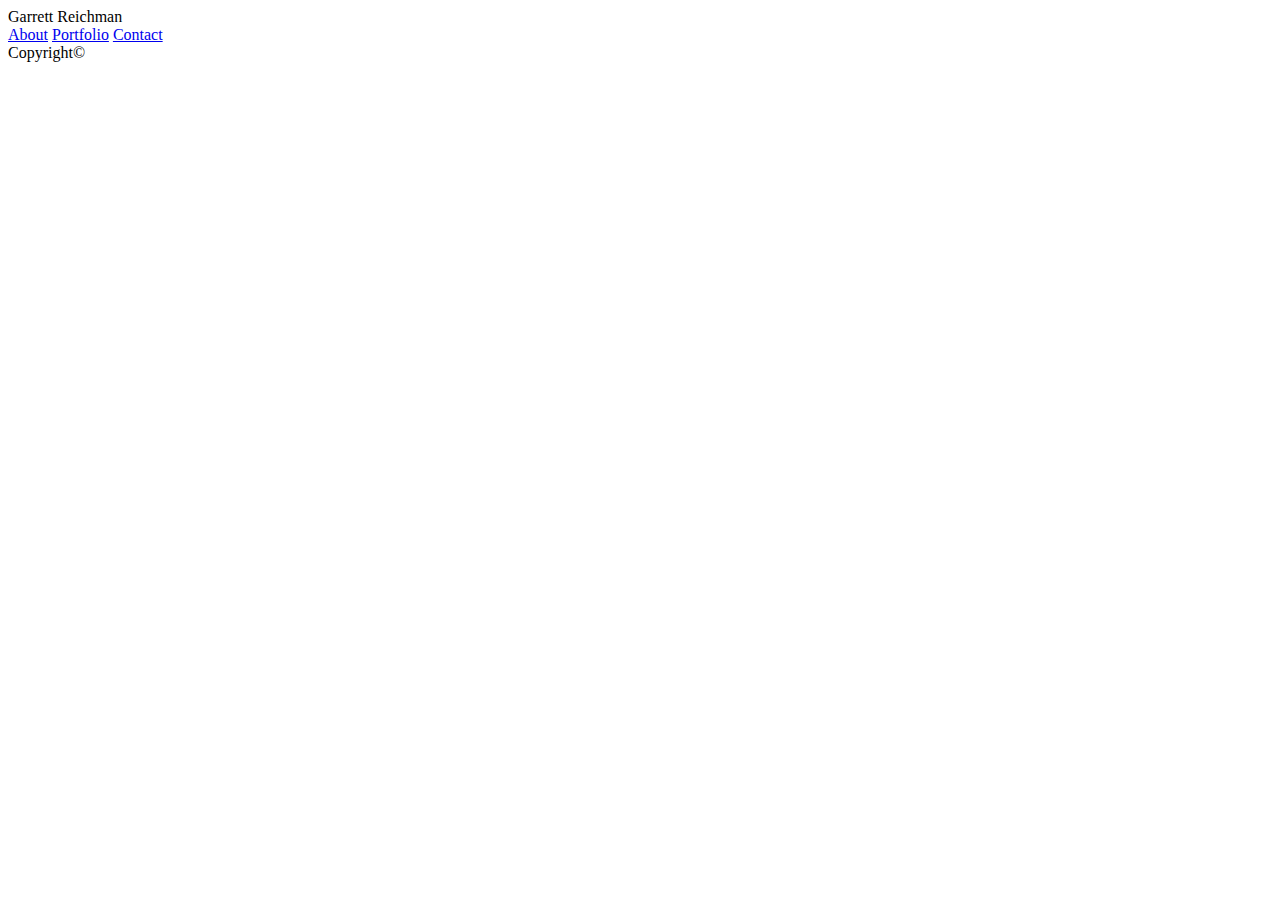
==== contact.html @ cec498b6 "copied framework over to other files" ====
<!DOCTYPE html>
<html lang="en">
<head>
    <meta charset="UTF-8">
    <meta name="viewport" content="width=device-width, initial-scale=1.0">
    <meta http-equiv="X-UA-Compatible" content="ie=edge">
    <title>Contact</title>
</head>
<body>
    
    <section class="header">
        <div class="myName"> Garrett Reichman</div>
        <div class="linkSection">
            <a href="#" class="links">About</a>
            <a href="#" class="links">Portfolio</a>
            <a href="#" class="links">Contact</a>
        
        </div>
    </section>

    <section class="contactContent">

    </section>
    
    <section class="footer">
        Copyright©
    </section>

</body>
</html>
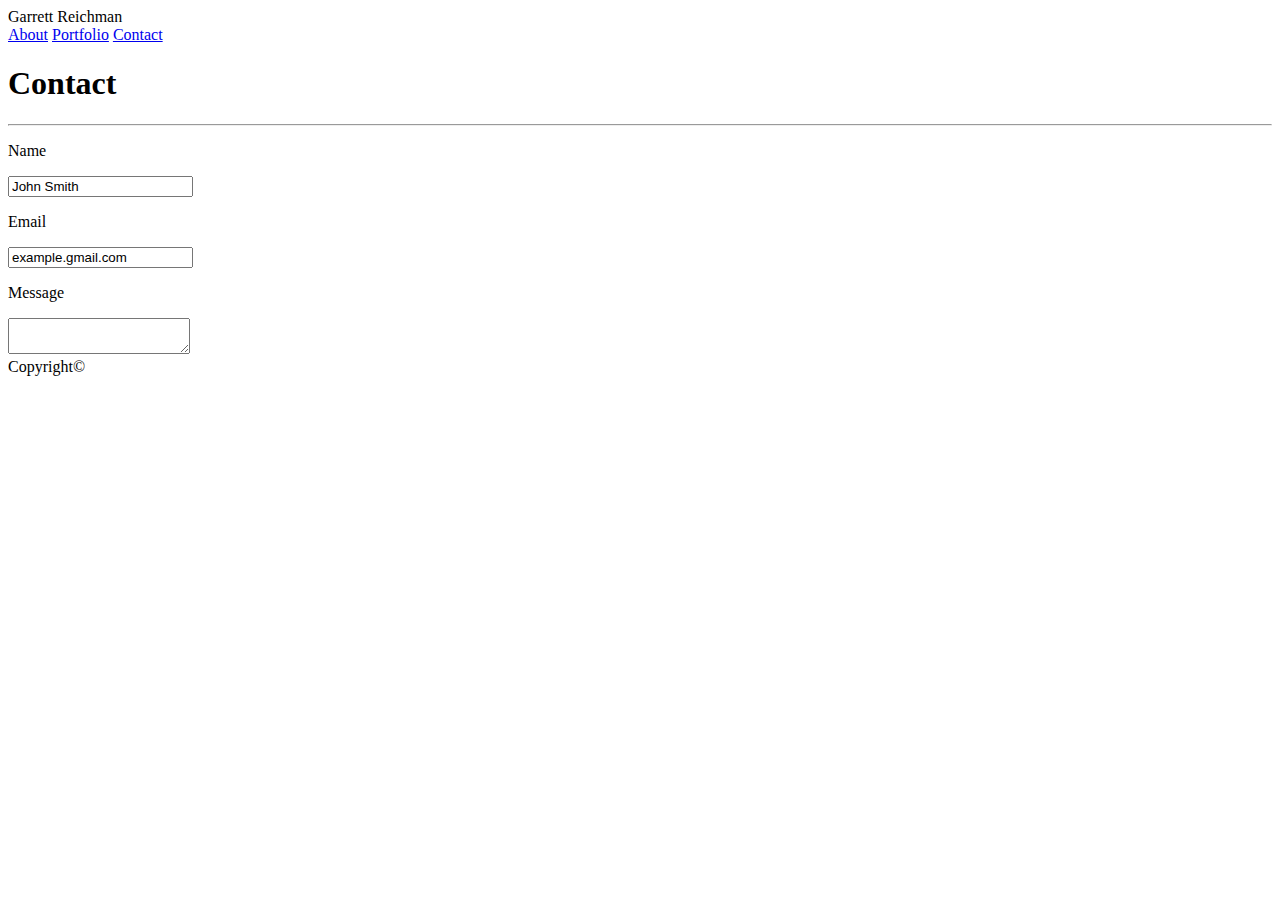
==== commit 7f51d06a: "finished framework for contact page" ====
--- a/contact.html
+++ b/contact.html
@@ -6,6 +6,7 @@
     <meta http-equiv="X-UA-Compatible" content="ie=edge">
     <title>Contact</title>
 </head>
+
 <body>
     
     <section class="header">
@@ -18,9 +19,20 @@
         </div>
     </section>
 
-    <section class="contactContent">
+
+    <section class="contactContent contentDefault">
+        <h1 class="contentHeaders">Contact</h1>
+        <hr>
+
+        <p class="inputHeader">Name</p>
+        <input type="text" value="John Smith">
+        <p class="inputHeader">Email</p>
+        <input type="text" value="example.gmail.com">
+        <p class="inputHeader">Message</p>
+        <textarea class="textBox"> </textarea>
 
     </section>
+
     
     <section class="footer">
         Copyright©
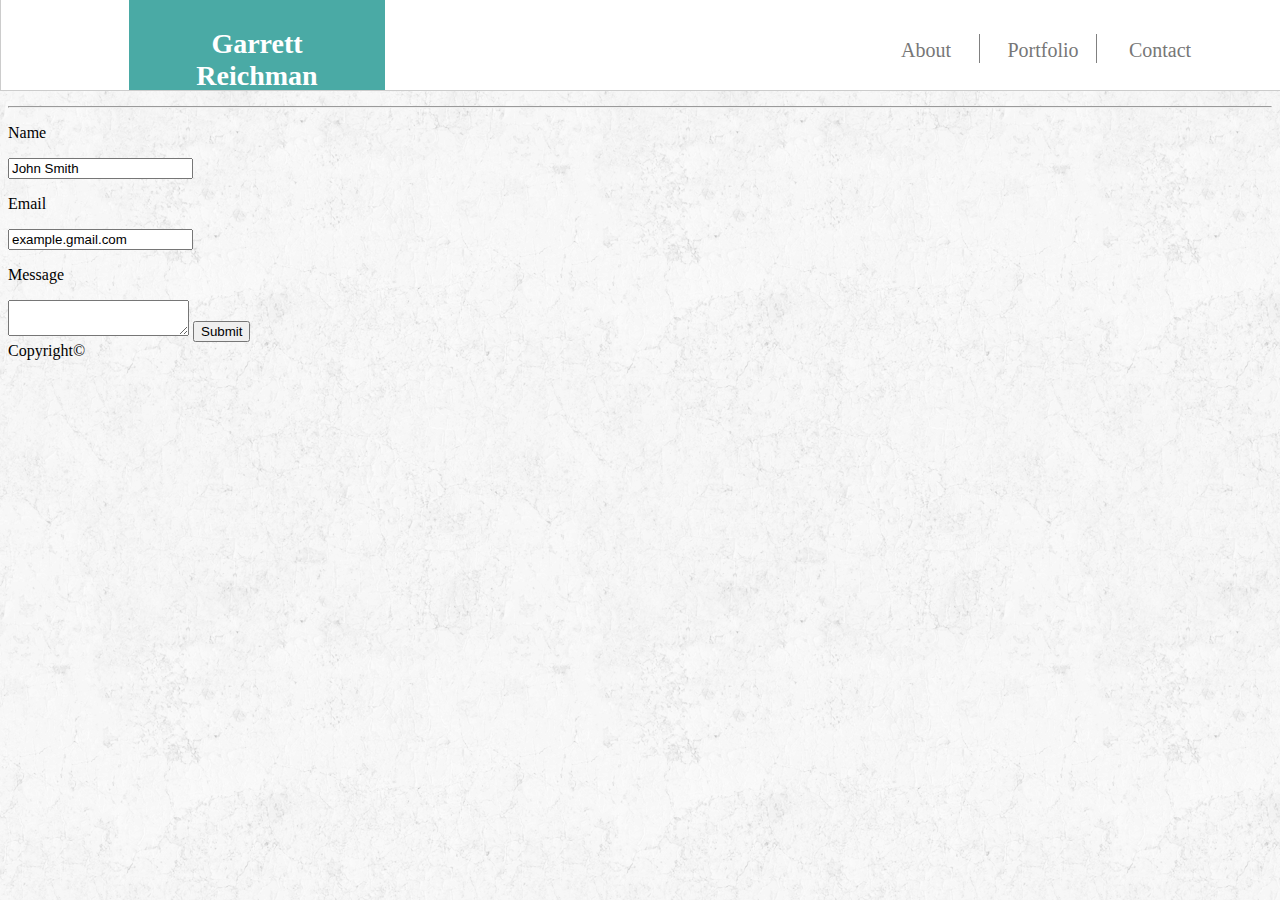
==== commit d1ed8feb: "styled the header" ====
--- a/contact.html
+++ b/contact.html
@@ -4,21 +4,24 @@
     <meta charset="UTF-8">
     <meta name="viewport" content="width=device-width, initial-scale=1.0">
     <meta http-equiv="X-UA-Compatible" content="ie=edge">
+    <link type="text/css" rel="stylesheet" href="assets/css/style.css">
     <title>Contact</title>
 </head>
 
 <body>
     
-    <section class="header">
-        <div class="myName"> Garrett Reichman</div>
-        <div class="linkSection">
-            <a href="#" class="links">About</a>
-            <a href="#" class="links">Portfolio</a>
-            <a href="#" class="links">Contact</a>
+        <section class="header ">
+                <div class="nameWrapper tealBackground">
+                    <p class="myName"> Garrett Reichman</p>
+                </div>
+                <div class="linkSection">
+                    <a href="#" class="links">About</a>
+                    <a href="#" class="links">Portfolio</a>
+                    <a href="#" class="links" style="border-right: none">Contact</a>
         
-        </div>
-    </section>
-
+                </div>
+            </section>
+        <br/>
 
     <section class="contactContent contentDefault">
         <h1 class="contentHeaders">Contact</h1>
@@ -30,6 +33,7 @@
         <input type="text" value="example.gmail.com">
         <p class="inputHeader">Message</p>
         <textarea class="textBox"> </textarea>
+        <input type="button" class="contactButton" value="Submit"/>
 
     </section>
 
--- a/assets/css/style.css
+++ b/assets/css/style.css
@@ -0,0 +1,72 @@
+body{
+    background-image: url('../pictures/rockywall.png');
+}
+
+.tealBackground{
+    background-color: #4aaaa5;
+}
+
+.regularFontColor{
+    color: #777777;
+}
+
+.header{
+    background-color: #ffffff;
+    border: 1px groove #cccccc;
+    border-top: none;
+    font-family:'Georgia', Times, 'Times New Roman', serif;
+    position: absolute;
+    top: 0px;
+    left:0px;
+    width:100%;
+    height:10%;
+    margin:0px 0px 150px 0px;
+}
+
+.nameWrapper{
+    position:absolute;
+    left:10%;
+    width:20%;
+    height:100%;
+    top:0%;
+}
+
+.myName{
+    color:white;
+    padding:0px 20px 20px 20px;
+    font-weight: bold;
+    font-size:28px;
+    text-align: center;
+    
+}
+.linkSection{
+    position:absolute;
+    height:30%;
+    width:30%;
+    top: 10%;
+    right:5%
+}
+
+.links{
+    color:#777777;
+    position: relative;
+    text-decoration: none;
+    font-size: 20px;
+    border-right: 1px solid gray;
+    margin: 5px 5px 5px 5px;
+    float: left;
+    width: 25%;
+    height: 50%;
+    top:20px;
+    left: 35px;
+    padding: 5px 5px 10px 5px;
+    text-align: center;
+
+
+}
+
+.clearfix::after {
+    content: "";
+    clear: both;
+    display: table;
+  }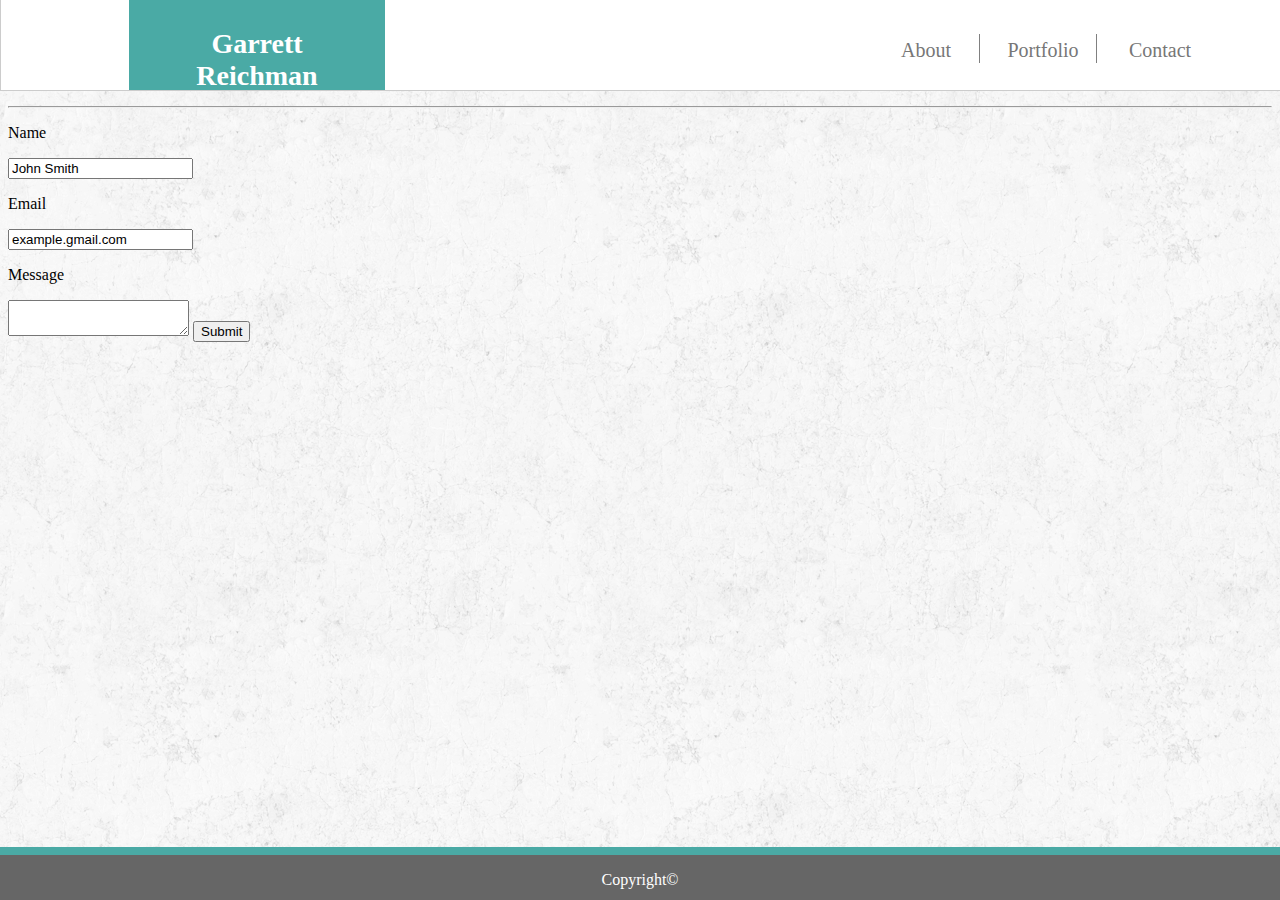
==== commit b8aa1e2c: "finished footer styling" ====
--- a/contact.html
+++ b/contact.html
@@ -39,7 +39,7 @@
 
     
     <section class="footer">
-        Copyright©
+        <p class="footerText">Copyright© </p>
     </section>
 
 </body>
--- a/assets/css/style.css
+++ b/assets/css/style.css
@@ -65,6 +65,23 @@
 
 }
 
+.footer{
+    position: fixed;
+    width: 100%;
+    bottom: 0px;
+    border-top: 8px solid #4aaaa5;
+    background-color: #666666;
+    text-align: center;
+    height:5%;
+    left:0px;
+}
+
+.footerText{
+    color: #ffffff;
+    bottom:0px;
+    padding-bottom:0px;
+}
+
 .clearfix::after {
     content: "";
     clear: both;
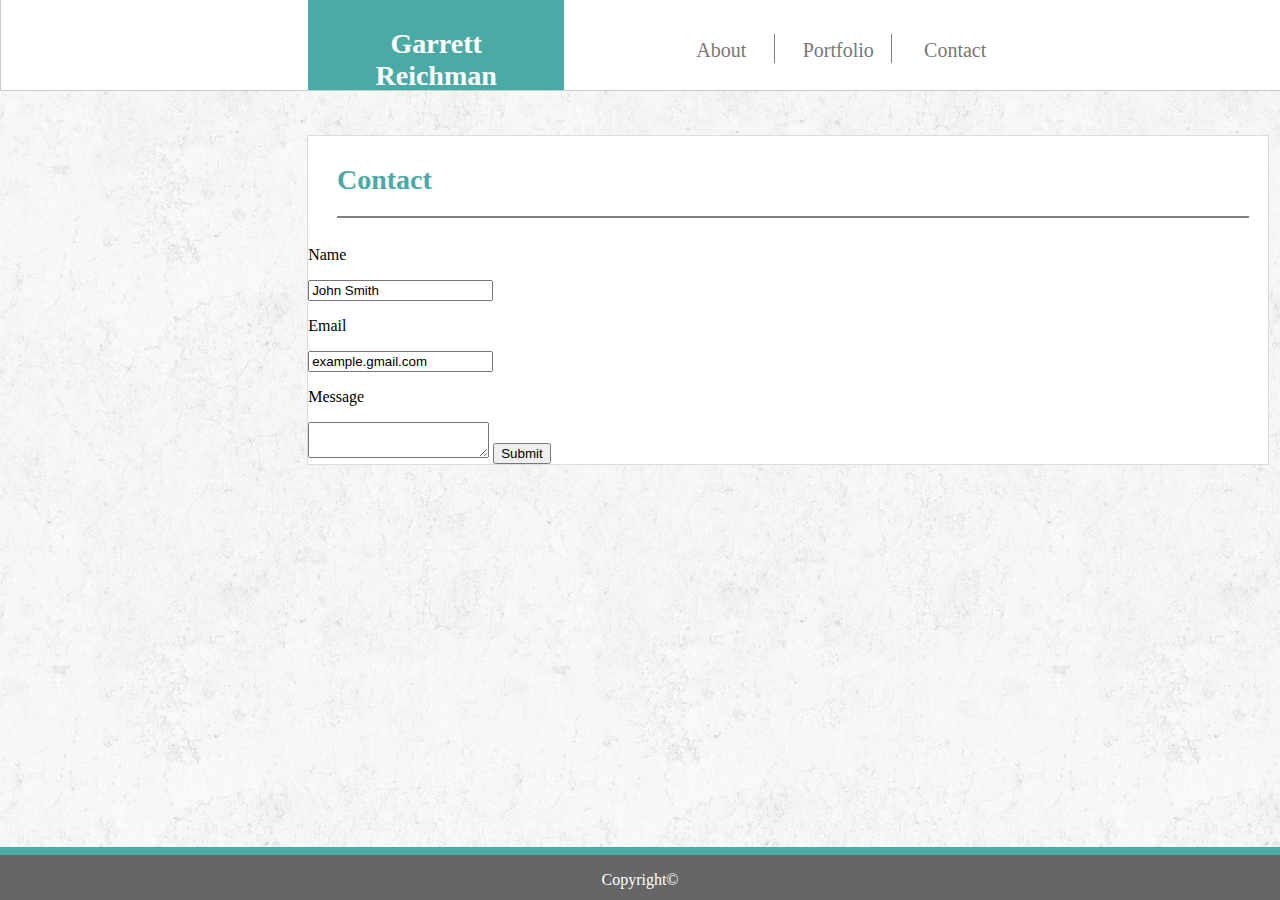
==== commit 888d5650: "added default styling to content for each page" ====
--- a/contact.html
+++ b/contact.html
@@ -23,10 +23,11 @@
             </section>
         <br/>
 
-    <section class="contactContent contentDefault">
-        <h1 class="contentHeaders">Contact</h1>
-        <hr>
-
+    <section class="contentDefault">
+        <section class="contentHeaders">
+            <p class="contentHeaderText">Contact</p>
+        </section>
+        <div class="contactContent">
         <p class="inputHeader">Name</p>
         <input type="text" value="John Smith">
         <p class="inputHeader">Email</p>
@@ -34,7 +35,7 @@
         <p class="inputHeader">Message</p>
         <textarea class="textBox"> </textarea>
         <input type="button" class="contactButton" value="Submit"/>
-
+    </div>
     </section>
 
     
--- a/assets/css/style.css
+++ b/assets/css/style.css
@@ -25,7 +25,7 @@
 
 .nameWrapper{
     position:absolute;
-    left:10%;
+    left:24%;
     width:20%;
     height:100%;
     top:0%;
@@ -44,7 +44,7 @@
     height:30%;
     width:30%;
     top: 10%;
-    right:5%
+    right:21%;
 }
 
 .links{
@@ -82,6 +82,44 @@
     padding-bottom:0px;
 }
 
+.contentDefault{
+    position:absolute;
+    top:15%;
+    left:24%;
+    background-color:#ffffff;
+    border: 1px solid #dddddd;
+    width: 960px;
+}
+
+#myPicture{
+    float: left;
+}
+
+.contentHeaders{
+    color:#4aaaa5;
+    font-family:'Georgia', Times, 'Times New Roman', serif;
+    font-weight: bold;
+    font-size:28px;
+}
+
+.contentHeaderText{
+    position: relative;
+    border-bottom: 2px solid gray;
+    padding-bottom: 20px;
+    width:95%;
+    left:3%;
+}
+
+.bioContent{
+
+}
+
+
+
+
+
+
+
 .clearfix::after {
     content: "";
     clear: both;
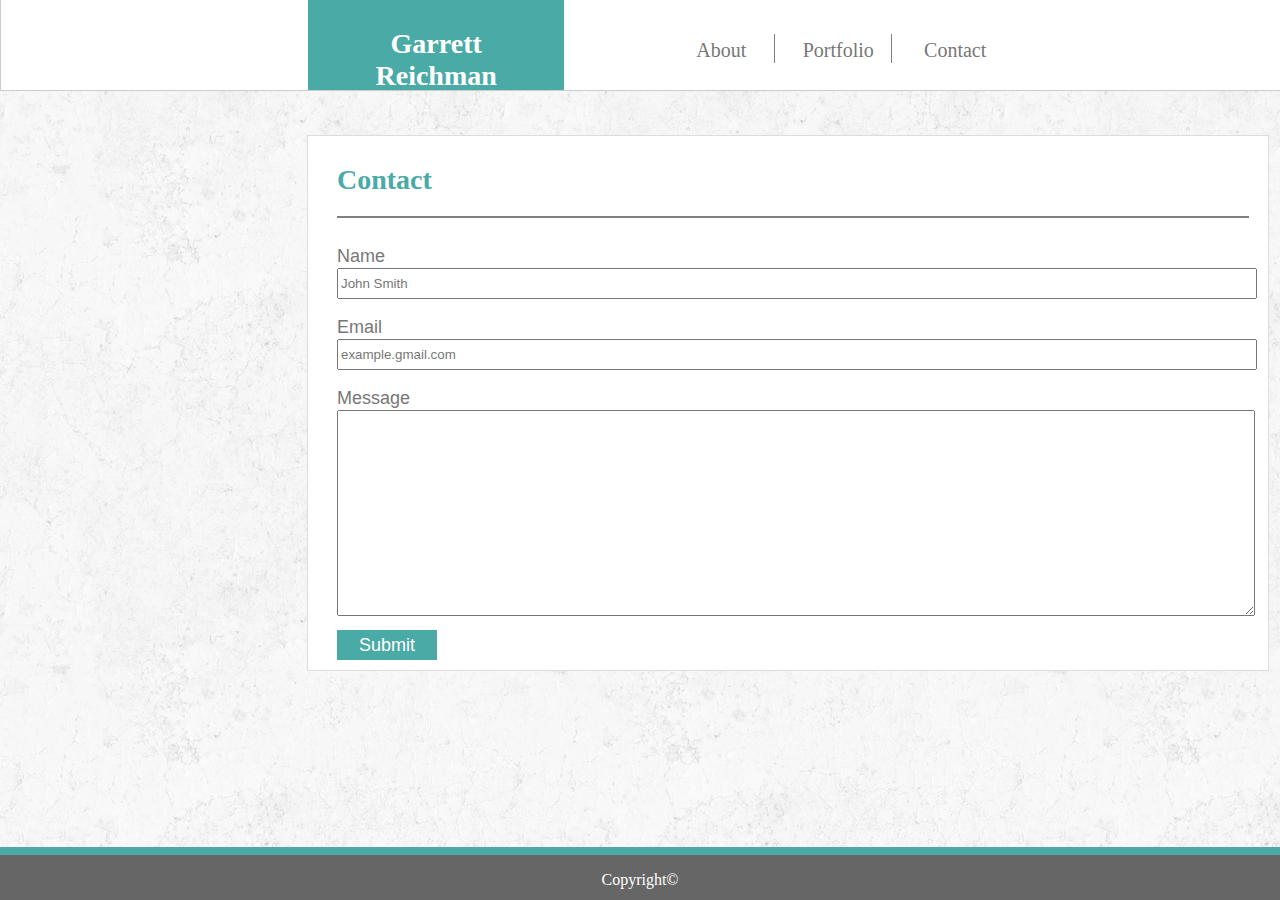
==== commit a50e92e0: "styled contact content" ====
--- a/contact.html
+++ b/contact.html
@@ -27,14 +27,16 @@
         <section class="contentHeaders">
             <p class="contentHeaderText">Contact</p>
         </section>
+
         <div class="contactContent">
         <p class="inputHeader">Name</p>
-        <input type="text" value="John Smith">
+        <input type="text" value="John Smith" class="inputLine">
         <p class="inputHeader">Email</p>
-        <input type="text" value="example.gmail.com">
+        <input type="text" value="example.gmail.com" class="inputLine">
         <p class="inputHeader">Message</p>
-        <textarea class="textBox"> </textarea>
+        <textarea class="textBox" class="inputArea"> </textarea>
         <input type="button" class="contactButton" value="Submit"/>
+
     </div>
     </section>
 
--- a/assets/css/style.css
+++ b/assets/css/style.css
@@ -91,10 +91,6 @@
     width: 960px;
 }
 
-#myPicture{
-    float: left;
-}
-
 .contentHeaders{
     color:#4aaaa5;
     font-family:'Georgia', Times, 'Times New Roman', serif;
@@ -111,17 +107,66 @@
 }
 
 .bioContent{
-
+ position:relative;
+ width:95%;
+ left:3%;
 }
 
+#bioContentText{
+    font-family: 'Arial', 'Helvetica Neue', Helvetica, sans-serif;
+    color:#777777;
+    font-size: 18px;
+    line-height: 1.8;
+}
 
-
-
-
-
+#myPicture{
+    float: left;
+    height:150px;
+    width: 200px;
+    margin: 9px;
+}
 
 .clearfix::after {
     content: "";
     clear: both;
     display: table;
+  }
+
+  .contactContent{
+      position:relative;
+      width:95%;
+      left:3%;
+  }
+
+  .inputHeader{
+    font-family: 'Arial', 'Helvetica Neue', Helvetica, sans-serif;
+    color:#777777;
+    font-size:18px;
+    margin-bottom: 1px;
+  }
+
+  .inputLine{
+      width:100%;
+      height: 25px;
+      font-family: 'Arial', 'Helvetica Neue', Helvetica, sans-serif;
+      color:#777777;
+  }
+
+  .textBox{
+      width:100%;
+      height:200px;
+  }
+
+  .contactButton{
+    background-color: #4aaaa5;
+    color:white;
+    font-family: 'Arial', 'Helvetica Neue', Helvetica, sans-serif;
+    border: none;
+    text-align:center;
+    font-size:18px;
+    height: 30px;
+    width: 100px;
+    margin: 10px;
+    margin-left: 0px;
+    padding: 5px;
   }